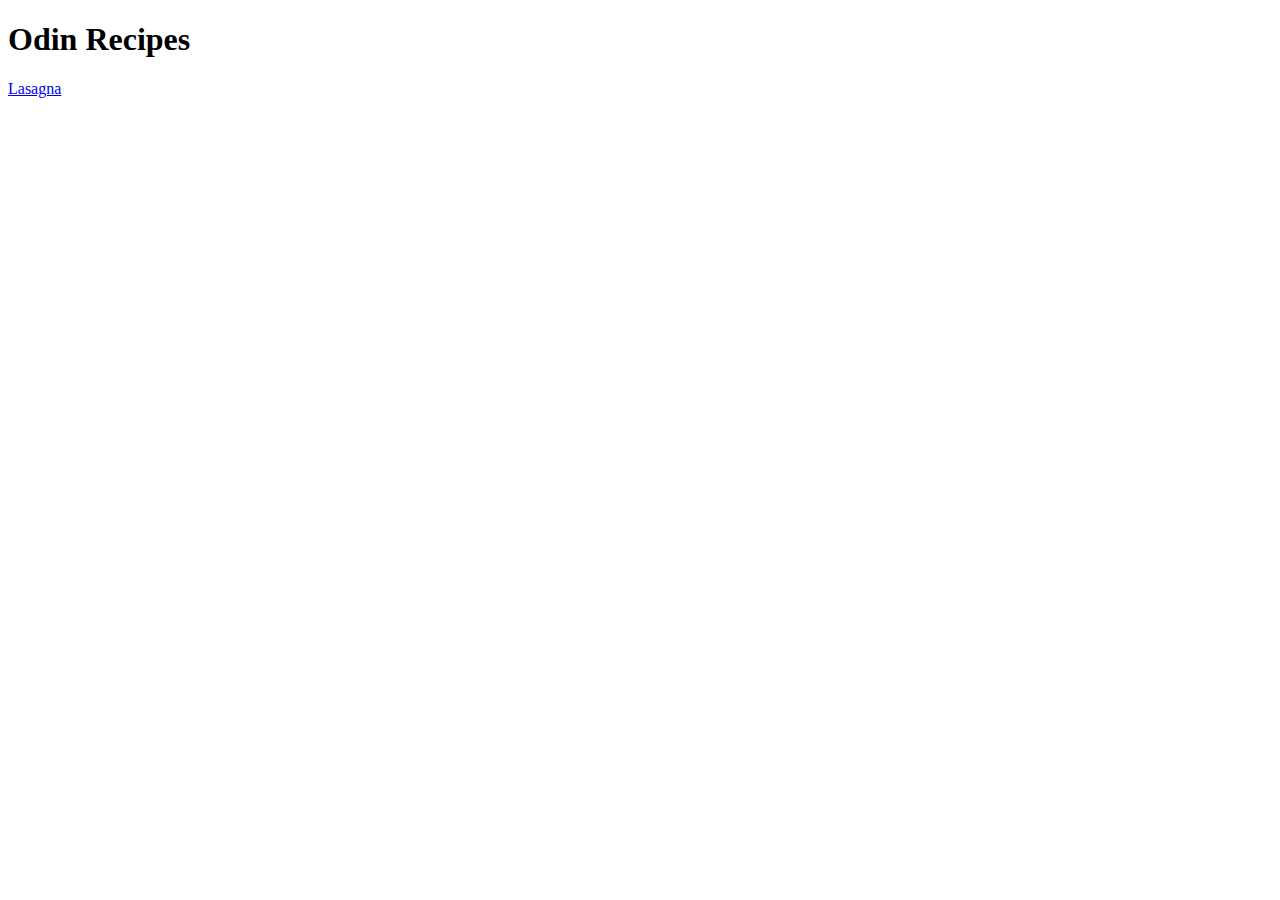
==== index.html @ 1195912e "Updated the index with 1 recipe, and set layout for both pages" ====
<!DOCTYPE html>
<html lang="en">
<head>
    <meta charset="UTF-8">
    <meta name="viewport" content="width=<device-width>, initial-scale=1.0">
    <title>Document</title>
</head>
<body>
    <h1>Odin Recipes</h1>

    <a href="recipes/lasagna.html">Lasagna</a>
</body>
</html>
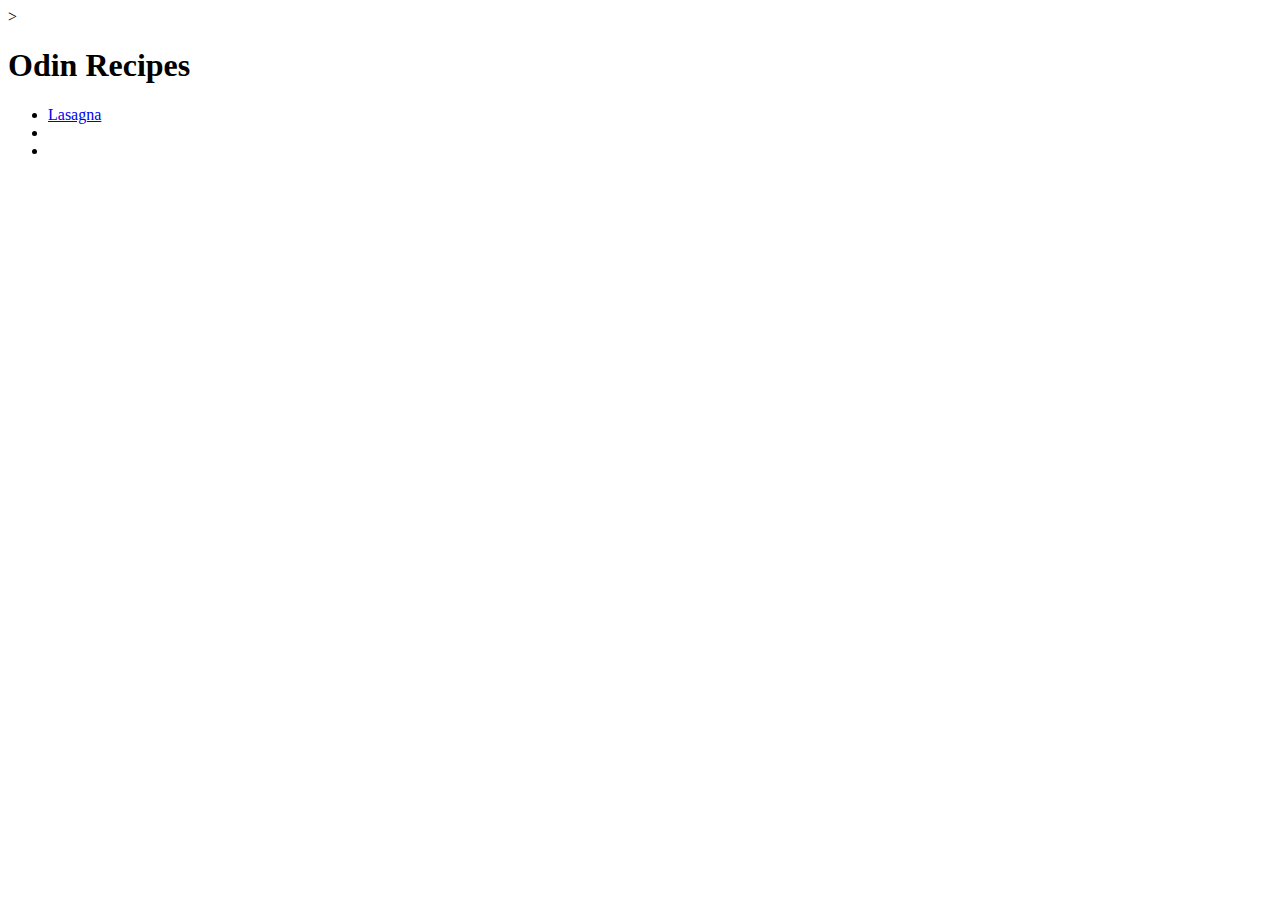
==== commit 2c773ba3: "setout the structure for the index and filled in the recipe info on the recipe page" ====
--- a/index.html
+++ b/index.html
@@ -3,11 +3,16 @@
 <head>
     <meta charset="UTF-8">
     <meta name="viewport" content="width=<device-width>, initial-scale=1.0">
-    <title>Document</title>
+    <title>Odin Recipes</title>
 </head>
 <body>
-    <h1>Odin Recipes</h1>
-
-    <a href="recipes/lasagna.html">Lasagna</a>
+    ><h1>Odin Recipes</h1>
+   
+    <ul>
+    <li><a href="recipes/lasagna.html">Lasagna</a></li>
+    <li><a href=""</li>
+    <li><a href=""</li>    
+    </ul>
+    
 </body>
 </html>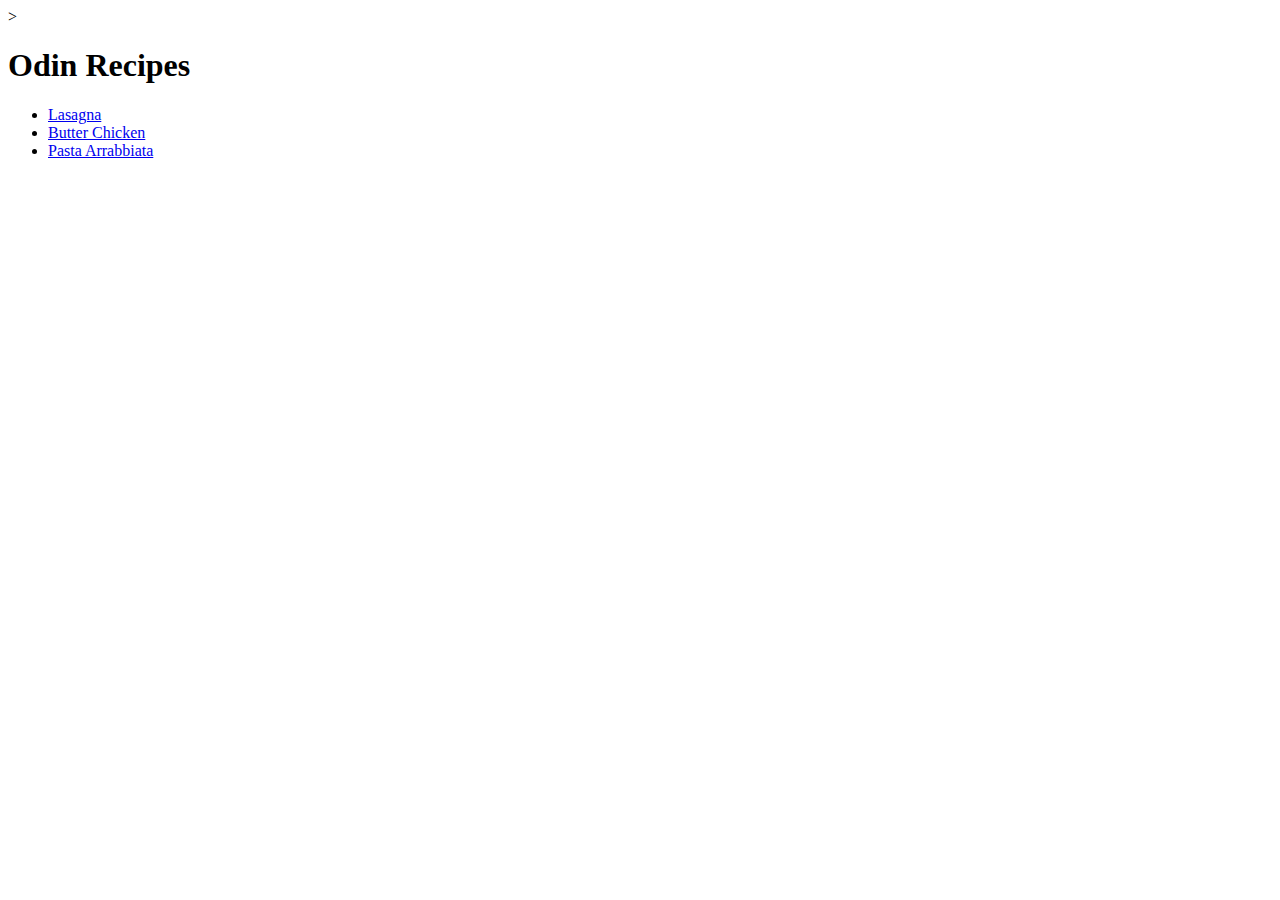
==== commit f485c1a9: "Updated titles in the lasagna page and titles on the index" ====
--- a/index.html
+++ b/index.html
@@ -10,9 +10,9 @@
    
     <ul>
     <li><a href="recipes/lasagna.html">Lasagna</a></li>
-    <li><a href=""</li>
-    <li><a href=""</li>    
+    <li><a href="recipes/butter-chicken.html">Butter Chicken</a></li>
+    <li><a href="recipes/pasta.html">Pasta Arrabbiata</a></li>    
     </ul>
-    
+
 </body>
 </html>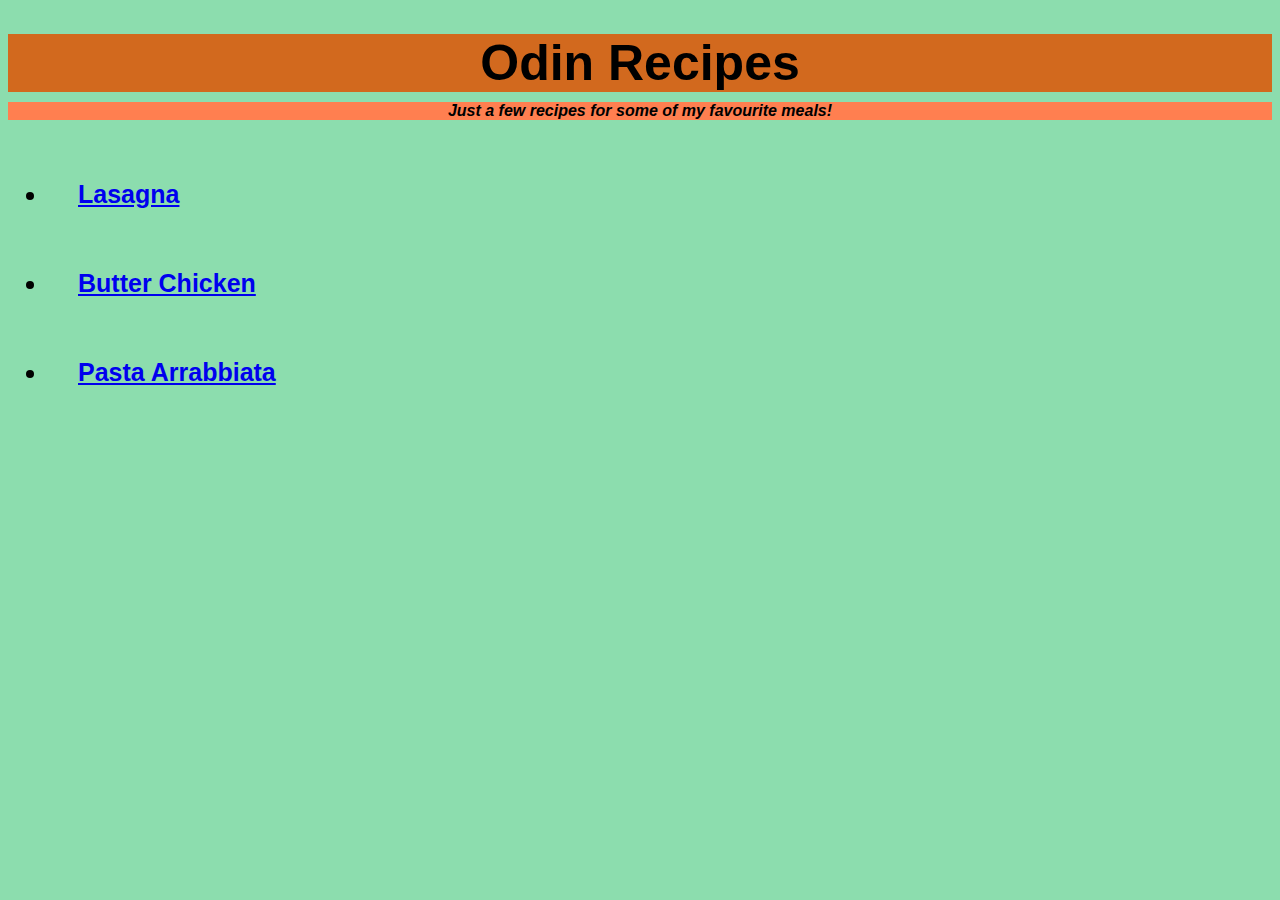
==== commit 97641f6a: "Basic recipe webpage from earlier, now slightly fleshed out with css and recipe pages added to their" ====
--- a/index.html
+++ b/index.html
@@ -5,13 +5,14 @@
     <meta name="viewport" content="width=<device-width>, initial-scale=1.0">
     <title>Odin Recipes</title>
 </head>
+<link rel="stylesheet" href="styles.css">
 <body>
-    ><h1>Odin Recipes</h1>
-   
+    <h1>Odin Recipes</h1>
+    <div class="subheading">Just a few recipes for some of my favourite meals!</div>
     <ul>
-    <li><a href="recipes/lasagna.html">Lasagna</a></li>
-    <li><a href="recipes/butter-chicken.html">Butter Chicken</a></li>
-    <li><a href="recipes/pasta.html">Pasta Arrabbiata</a></li>    
+    <li class="recipe"><a href="./recipes/lasagna/lasagna.html">Lasagna</a></li>
+    <li class="recipe"><a href="./recipes/butter/butter-chicken.html">Butter Chicken</a></li>
+    <li class="recipe"><a href="./recipes/pasta/pasta.html">Pasta Arrabbiata</a></li>    
     </ul>
 
 </body>
--- a/styles.css
+++ b/styles.css
@@ -0,0 +1,29 @@
+h1{
+    font-family: Impact, Haettenschweiler, 'Arial Narrow Bold', sans-serif;
+    font-size: 50px;
+    font-weight: 900;
+    text-align: center;
+    background-color: chocolate;
+    margin-bottom: 10px;
+}
+
+.subheading{
+    text-align: center;
+    font-family: Impact, Haettenschweiler, 'Arial Narrow Bold', sans-serif;
+    background-color: coral;
+    margin-bottom: 30px;
+    font-weight: bold;
+    font-style: italic;
+}
+
+body{
+    background-color: rgb(140, 221, 174);
+}
+
+.recipe{
+    font-family: Impact, Haettenschweiler, 'Arial Narrow Bold', sans-serif;
+    font-size: 25px;
+    font-weight: 900;
+    padding: 30px;
+
+}